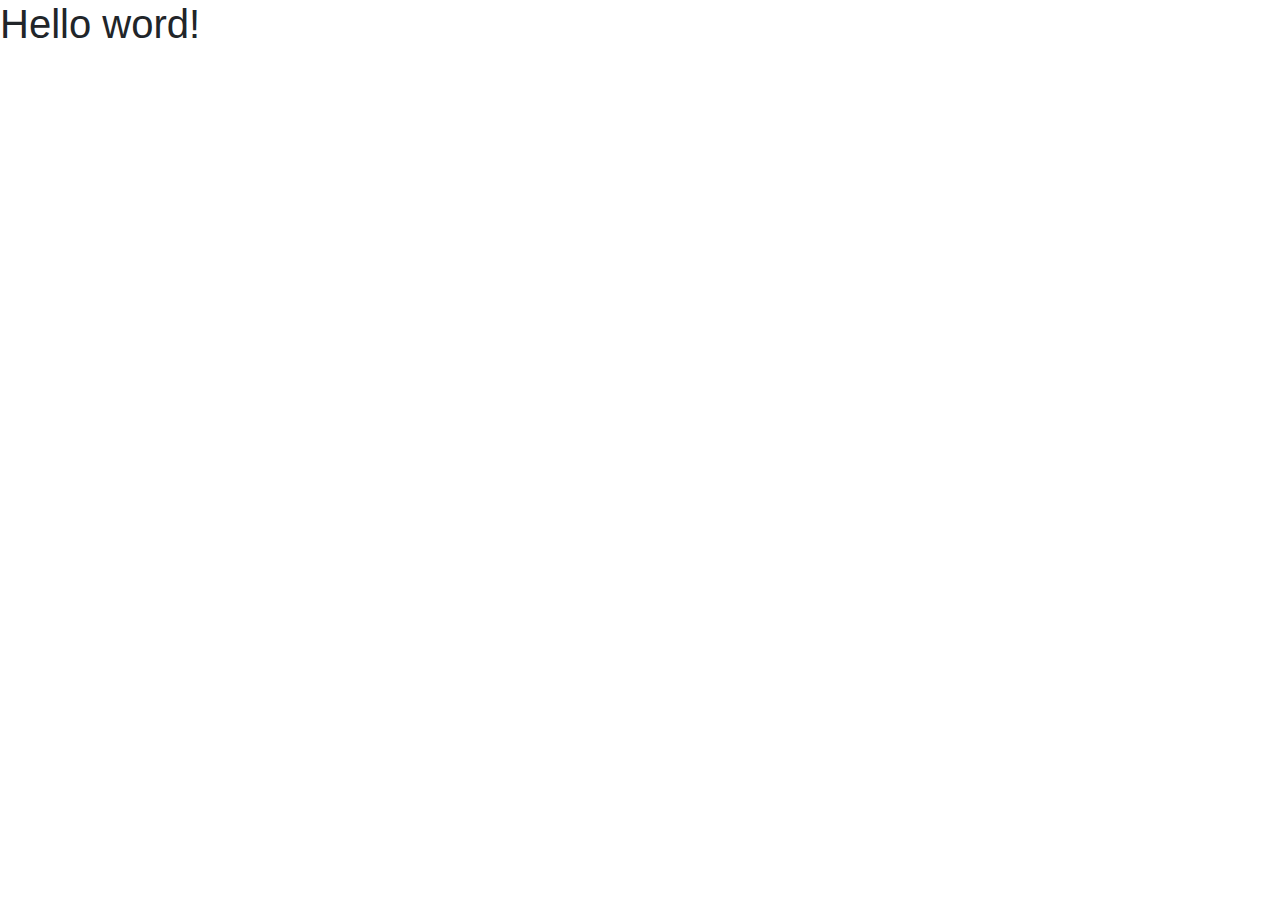
==== index.html @ f8542aa0 "updated files" ====
<!DOCTYPE html>
<html lang="en">
<head>
	<meta charset="utf-8">
	<meta http-equiv="X-UA-Compatible" content="IE=edge">
	<meta name="viewport" content="width=device-width, initial-scale=1">
	<title>Bootstrap Starter Page</title>

	<!-- Bootstrap -->
	<link rel="stylesheet" href="css/bootstrap.min.css">
	<link rel="stylesheet" href="css/styles.css">
</head>
<body>
	<!-- jQuery -->
	<script src="js/jquery-3.5.1.js"></script>
	<script src="js/bootstrap.min.js"></script>
	<script src="js/script.js"></script>

	<h1>Hello word!</h1>

</body>
</html>
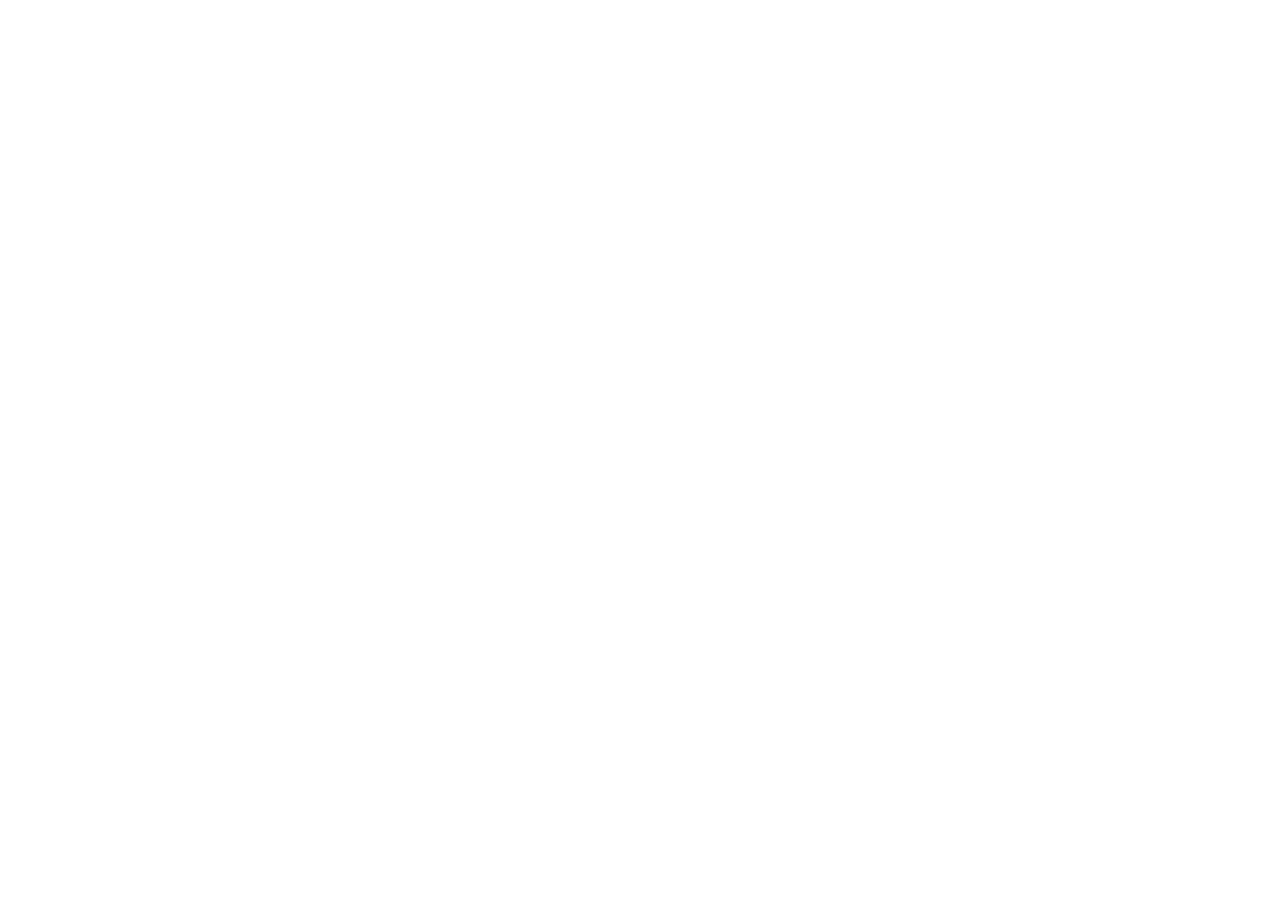
==== commit af38e578: "added html.index" ====
--- a/index.html
+++ b/index.html
@@ -4,19 +4,15 @@
 	<meta charset="utf-8">
 	<meta http-equiv="X-UA-Compatible" content="IE=edge">
 	<meta name="viewport" content="width=device-width, initial-scale=1">
-	<title>Bootstrap Starter Page</title>
+	<title>Bootstrap Test</title>
 
-	<!-- Bootstrap -->
-	<link rel="stylesheet" href="css/bootstrap.min.css">
-	<link rel="stylesheet" href="css/styles.css">
+	<link rel="stylesheet" type="text/css" href="css/bootstrap.min.css">
+	<link rel="stylesheet" type="text/css" href="css/styles.css">
 </head>
 <body>
-	<!-- jQuery -->
 	<script src="js/jquery-3.5.1.js"></script>
 	<script src="js/bootstrap.min.js"></script>
 	<script src="js/script.js"></script>
 
-	<h1>Hello word!</h1>
-
 </body>
 </html>